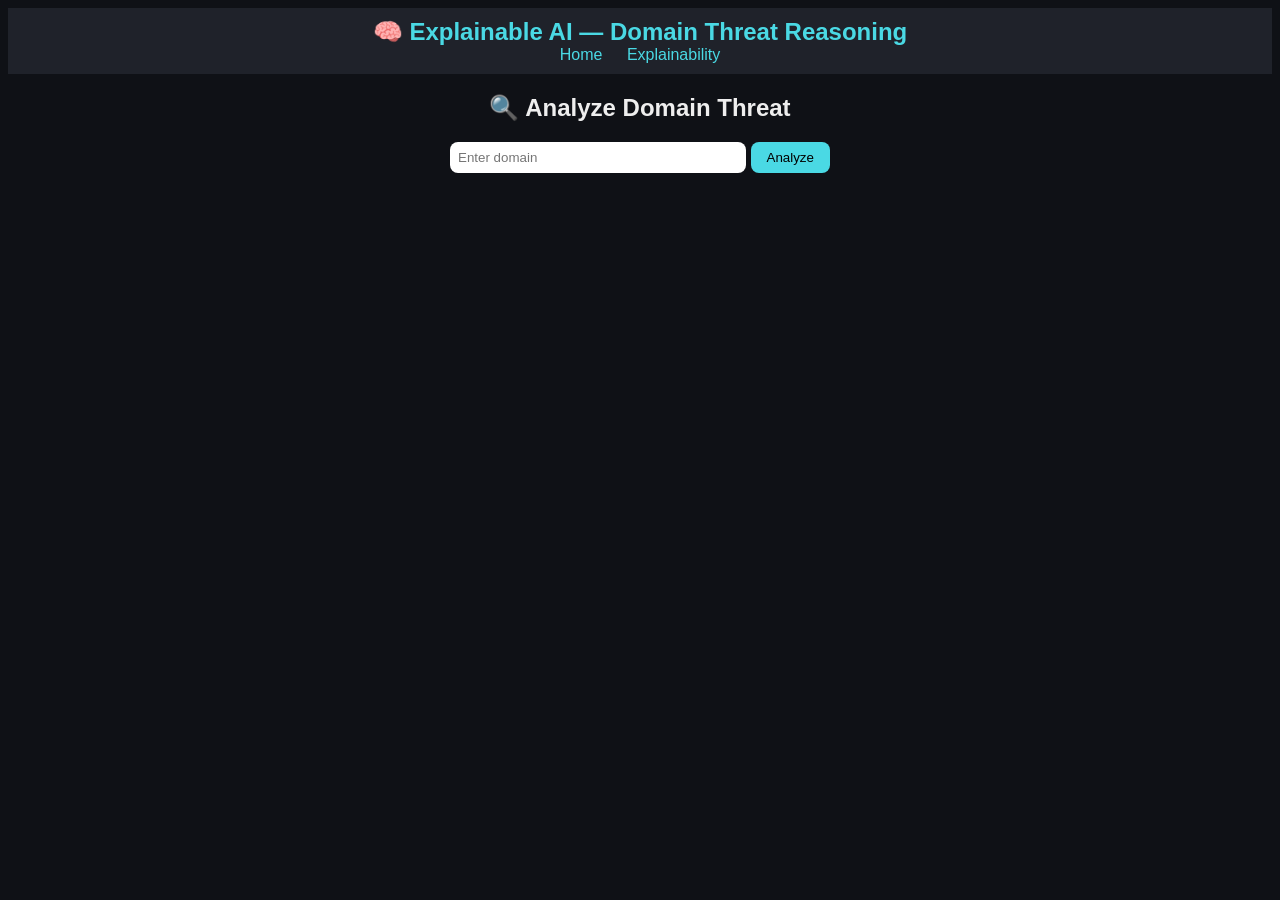
==== project_root/api_deployment/templates/explain.html @ 252fac7e "Fixing-explain page" ====
<!DOCTYPE html>
<html lang="en">
<head>
  <meta charset="UTF-8">
  <title>Explainable AI | Threat Detector</title>

  <script src="https://cdn.plot.ly/plotly-2.32.0.min.js"></script>

  <style>
    body {
      background-color: #0f1116;
      color: #eee;
      font-family: 'Poppins', sans-serif;
      text-align: center;
    }

    header {
      background: #1f222a;
      padding: 10px;
    }

    header h1 {
      margin: 0;
      font-size: 24px;
      color: #4ad9e4;
    }

    nav a {
      color: #4ad9e4;
      margin: 0 10px;
      text-decoration: none;
    }

    input {
      padding: 8px;
      width: 280px;
      border-radius: 8px;
      border: none;
    }

    button {
      padding: 8px 16px;
      background: #4ad9e4;
      color: #000;
      border: none;
      border-radius: 8px;
      cursor: pointer;
    }

    .spinner {
      border: 4px solid #1a1d24;
      border-top: 4px solid #4ad9e4;
      border-radius: 50%;
      width: 40px;
      height: 40px;
      margin: auto;
      animation: spin 1s linear infinite;
    }

    @keyframes spin {
      100% { transform: rotate(360deg); }
    }
  </style>
</head>

<body>

<header>
  <h1>🧠 Explainable AI — Domain Threat Reasoning</h1>
  <nav>
    <a href="/">Home</a>
    <a href="/explain">Explainability</a>
  </nav>
</header>

<main>

<h2>🔍 Analyze Domain Threat</h2>

<input type="text" id="domain" placeholder="Enter domain">
<button onclick="explain()">Analyze</button>

<div id="loader" style="display:none;margin-top:20px;">
  <div class="spinner"></div>
  <p>Analyzing...</p>
</div>

<div id="resultCard" style="display:none;margin-top:30px;">

  <div id="gauge" style="width:300px;height:250px;margin:auto;"></div>

  <div id="badge" style="
    margin-top:10px;
    font-weight:bold;
    padding:8px 16px;
    border-radius:20px;
    display:inline-block;">
  </div>

  <h2 id="summary"></h2>

  <div id="insight" style="
    margin-top:15px;
    padding:15px;
    background:#16202a;
    border-left:4px solid #4ad9e4;
    max-width:600px;
    margin:auto;
    border-radius:8px;">
  </div>

  <div id="riskFactors" style="margin-top:15px;"></div>

  <div style="margin-top:20px;">
    <b>💡 Explanation</b>
    <p id="llm"></p>
  </div>

</div>

</main>

<script>
async function explain() {
  const domain = document.getElementById('domain').value.trim();
  if (!domain) return alert("Please enter a domain!");

  document.getElementById('loader').style.display = "block";
  document.getElementById('resultCard').style.display = "none";

  try {
    const res = await fetch('/predict', {
      method: 'POST',
      headers: { 'Content-Type': 'application/json' },
      body: JSON.stringify({ domain })
    });

    const data = await res.json();
    console.log("EXPLAIN DATA:", data);

    // ✅ SAFE parsing
    const score = Number(data.risk_score ?? 0);
    const label = data.label ?? "UNKNOWN";
    const summary = data.summary ?? "No insights available";
    const llm = data.llm_explanation ?? "";

    document.getElementById('loader').style.display = "none";

    const card = document.getElementById('resultCard');
    card.style.display = "block";

    // ✅ FIXED GAUGE
    Plotly.newPlot("gauge", [{
    type: "indicator",
    mode: "gauge+number",
    value: score,   // ✅ direct use (no animation bug)
    title: { text: "Risk Score" },

  gauge: {
    axis: { range: [0, 100] },
    steps: [
      { range: [0, 40], color: "#1f7a1f" },
      { range: [40, 70], color: "#e6b800" },
      { range: [70, 100], color: "#cc0000" }
    ]
  }
}], {
  paper_bgcolor: "#0f1116",
  font: { color: "#eee" }
});

    document.getElementById('summaryText').innerText =
      `${summary} (${label})`;

    document.getElementById("threatBadge").innerText = label;

    document.getElementById("llmText").innerText =
      llm || "No explanation available.";

  } catch (err) {
    console.error(err);
    alert("⚠️ Something went wrong. Check console.");
    document.getElementById('loader').style.display = "none";
  }
}

// Auto load if redirected
document.addEventListener("DOMContentLoaded", () => {
  try {
    const initial = {{ (initial_domain or "") | tojson }};
    if (initial) {
      document.getElementById("domain").value = initial;
      explain();
    }
  } catch(e) {}
});
</script>

</body>
</html>
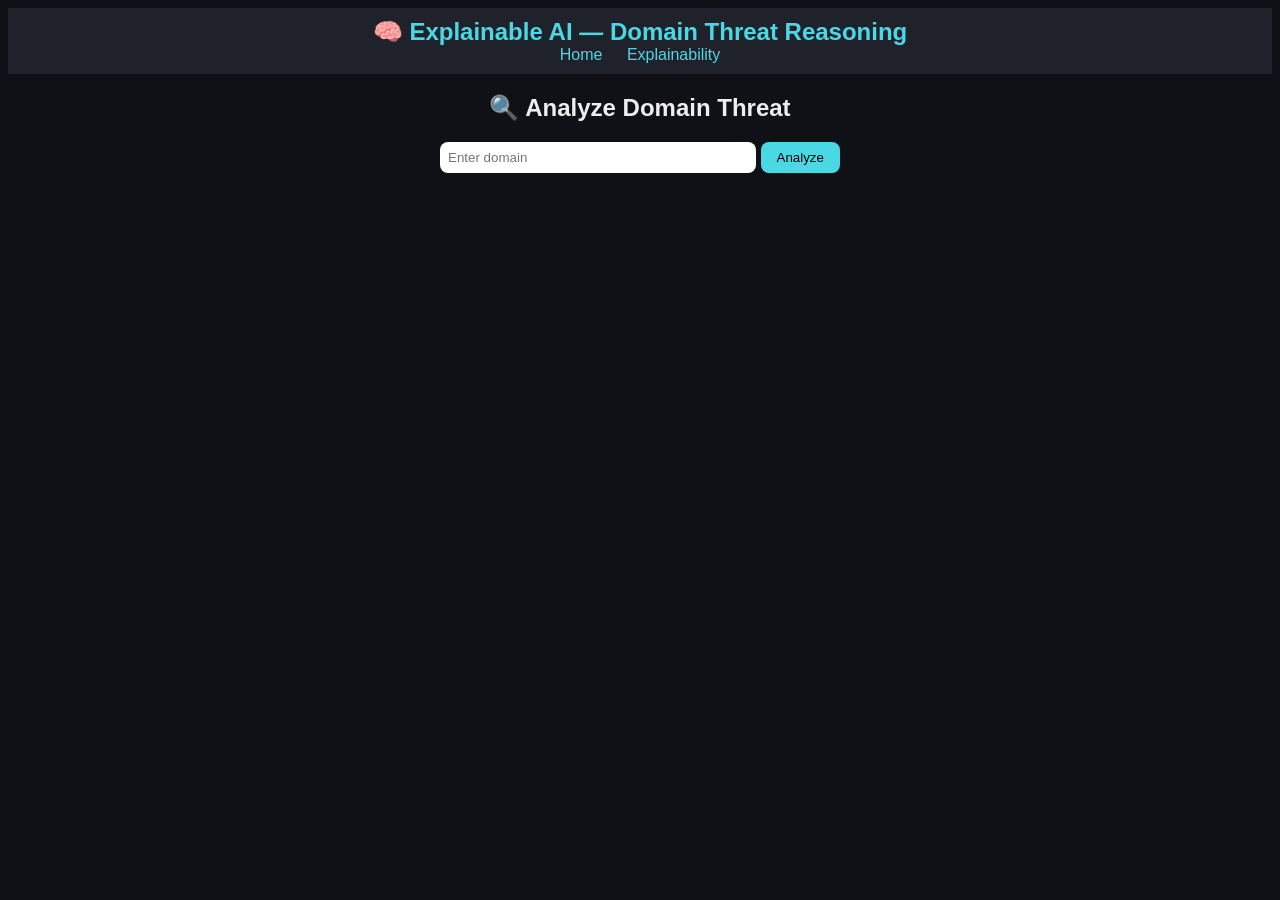
==== commit 57c6316e: "Fixing-explain page" ====
--- a/project_root/api_deployment/templates/explain.html
+++ b/project_root/api_deployment/templates/explain.html
@@ -33,7 +33,7 @@
 
     input {
       padding: 8px;
-      width: 280px;
+      width: 300px;
       border-radius: 8px;
       border: none;
     }
@@ -80,16 +80,19 @@
 <input type="text" id="domain" placeholder="Enter domain">
 <button onclick="explain()">Analyze</button>
 
+<!-- Loader -->
 <div id="loader" style="display:none;margin-top:20px;">
   <div class="spinner"></div>
   <p>Analyzing...</p>
 </div>
 
+<!-- Result -->
 <div id="resultCard" style="display:none;margin-top:30px;">
 
   <div id="gauge" style="width:300px;height:250px;margin:auto;"></div>
 
-  <div id="badge" style="
+  <!-- Label Badge -->
+  <div id="threatBadge" style="
     margin-top:10px;
     font-weight:bold;
     padding:8px 16px;
@@ -97,9 +100,11 @@
     display:inline-block;">
   </div>
 
-  <h2 id="summary"></h2>
-
-  <div id="insight" style="
+  <!-- Summary -->
+  <h2 id="summaryText"></h2>
+
+  <!-- Insight -->
+  <div id="insightCard" style="
     margin-top:15px;
     padding:15px;
     background:#16202a;
@@ -109,11 +114,10 @@
     border-radius:8px;">
   </div>
 
-  <div id="riskFactors" style="margin-top:15px;"></div>
-
+  <!-- Explanation -->
   <div style="margin-top:20px;">
     <b>💡 Explanation</b>
-    <p id="llm"></p>
+    <p id="llmText"></p>
   </div>
 
 </div>
@@ -138,53 +142,62 @@
     const data = await res.json();
     console.log("EXPLAIN DATA:", data);
 
-    // ✅ SAFE parsing
+    // ✅ SAFE VALUES
     const score = Number(data.risk_score ?? 0);
     const label = data.label ?? "UNKNOWN";
     const summary = data.summary ?? "No insights available";
     const llm = data.llm_explanation ?? "";
 
     document.getElementById('loader').style.display = "none";
-
-    const card = document.getElementById('resultCard');
-    card.style.display = "block";
-
-    // ✅ FIXED GAUGE
+    document.getElementById('resultCard').style.display = "block";
+
+    // 🎯 Gauge
     Plotly.newPlot("gauge", [{
-    type: "indicator",
-    mode: "gauge+number",
-    value: score,   // ✅ direct use (no animation bug)
-    title: { text: "Risk Score" },
-
-  gauge: {
-    axis: { range: [0, 100] },
-    steps: [
-      { range: [0, 40], color: "#1f7a1f" },
-      { range: [40, 70], color: "#e6b800" },
-      { range: [70, 100], color: "#cc0000" }
-    ]
-  }
-}], {
-  paper_bgcolor: "#0f1116",
-  font: { color: "#eee" }
-});
-
+      type: "indicator",
+      mode: "gauge+number",
+      value: score,
+      title: { text: "Risk Score" },
+      gauge: {
+        axis: { range: [0, 100] },
+        steps: [
+          { range: [0, 40], color: "#1f7a1f" },
+          { range: [40, 70], color: "#e6b800" },
+          { range: [70, 100], color: "#cc0000" }
+        ]
+      }
+    }], {
+      paper_bgcolor: "#0f1116",
+      font: { color: "#eee" }
+    });
+
+    // 🎯 Summary
     document.getElementById('summaryText').innerText =
-      `${summary} (${label})`;
-
-    document.getElementById("threatBadge").innerText = label;
-
+      `${summary}`;
+
+    // 🎯 Badge
+    const badge = document.getElementById("threatBadge");
+    badge.innerText = label;
+
+    if (label === "SAFE") badge.style.background = "#1f7a1f";
+    else if (label === "SUSPICIOUS") badge.style.background = "#e6b800";
+    else badge.style.background = "#cc0000";
+
+    // 🎯 Insight
+    document.getElementById("insightCard").innerHTML =
+      `<b>🛡 Security Insight</b><br>${summary}`;
+
+    // 🎯 Explanation
     document.getElementById("llmText").innerText =
       llm || "No explanation available.";
 
   } catch (err) {
     console.error(err);
-    alert("⚠️ Something went wrong. Check console.");
+    alert("⚠️ Something went wrong.");
     document.getElementById('loader').style.display = "none";
   }
 }
 
-// Auto load if redirected
+// Auto-load
 document.addEventListener("DOMContentLoaded", () => {
   try {
     const initial = {{ (initial_domain or "") | tojson }};
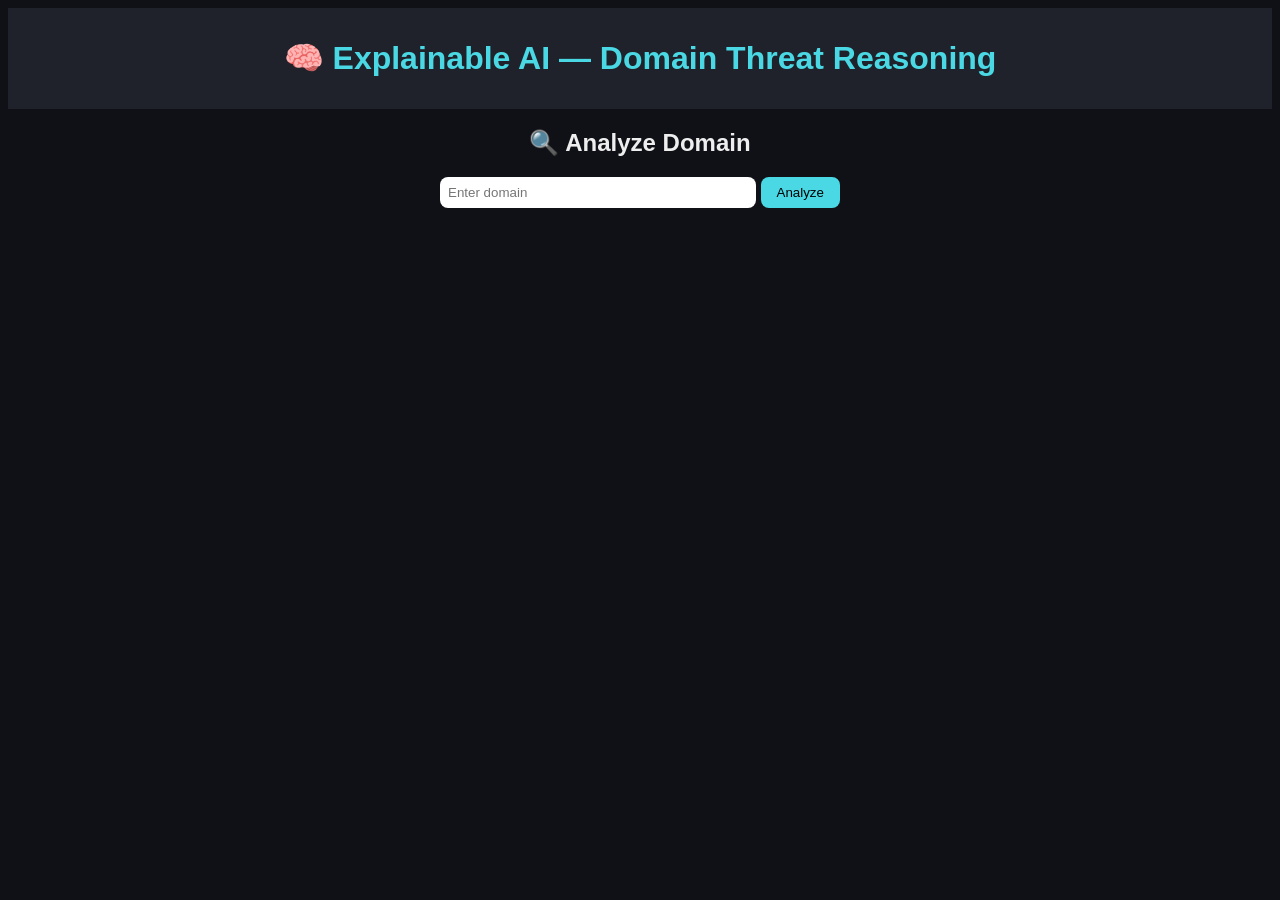
==== commit 87ef80ed: "Fixing: UI of explain page" ====
--- a/project_root/api_deployment/templates/explain.html
+++ b/project_root/api_deployment/templates/explain.html
@@ -1,212 +1,271 @@
 <!DOCTYPE html>
 <html lang="en">
 <head>
-  <meta charset="UTF-8">
-  <title>Explainable AI | Threat Detector</title>
-
-  <script src="https://cdn.plot.ly/plotly-2.32.0.min.js"></script>
-
-  <style>
-    body {
-      background-color: #0f1116;
-      color: #eee;
-      font-family: 'Poppins', sans-serif;
-      text-align: center;
-    }
-
-    header {
-      background: #1f222a;
-      padding: 10px;
-    }
-
-    header h1 {
-      margin: 0;
-      font-size: 24px;
-      color: #4ad9e4;
-    }
-
-    nav a {
-      color: #4ad9e4;
-      margin: 0 10px;
-      text-decoration: none;
-    }
-
-    input {
-      padding: 8px;
-      width: 300px;
-      border-radius: 8px;
-      border: none;
-    }
-
-    button {
-      padding: 8px 16px;
-      background: #4ad9e4;
-      color: #000;
-      border: none;
-      border-radius: 8px;
-      cursor: pointer;
-    }
-
-    .spinner {
-      border: 4px solid #1a1d24;
-      border-top: 4px solid #4ad9e4;
-      border-radius: 50%;
-      width: 40px;
-      height: 40px;
-      margin: auto;
-      animation: spin 1s linear infinite;
-    }
-
-    @keyframes spin {
-      100% { transform: rotate(360deg); }
-    }
-  </style>
+<meta charset="UTF-8">
+<title>Explainable AI | Threat Detector</title>
+
+<script src="https://cdn.plot.ly/plotly-2.32.0.min.js"></script>
+
+<style>
+body {
+  background:#0f1116;
+  color:#eee;
+  font-family:'Poppins', sans-serif;
+  text-align:center;
+}
+
+header {
+  background:#1f222a;
+  padding:10px;
+}
+
+header h1 { color:#4ad9e4; }
+
+input {
+  padding:8px;
+  width:300px;
+  border-radius:8px;
+  border:none;
+}
+
+button {
+  padding:8px 16px;
+  background:#4ad9e4;
+  color:#000;
+  border:none;
+  border-radius:8px;
+  cursor:pointer;
+}
+
+.card {
+  background:#16202a;
+  padding:15px;
+  border-radius:10px;
+  max-width:650px;
+  margin:15px auto;
+  text-align:left;
+}
+
+.badge {
+  padding:8px 16px;
+  border-radius:20px;
+  font-weight:bold;
+  display:inline-block;
+}
+
+.legend {
+  margin-top:10px;
+  font-size:13px;
+}
+
+.legend span {
+  padding:5px 10px;
+  border-radius:6px;
+  margin:3px;
+  display:inline-block;
+}
+
+.green { background:#1f7a1f; }
+.yellow { background:#e6b800; color:black; }
+.red { background:#cc0000; }
+
+.spinner {
+  border:4px solid #1a1d24;
+  border-top:4px solid #4ad9e4;
+  border-radius:50%;
+  width:40px;
+  height:40px;
+  margin:auto;
+  animation:spin 1s linear infinite;
+}
+
+@keyframes spin {
+  100% { transform:rotate(360deg); }
+}
+</style>
 </head>
 
 <body>
 
 <header>
   <h1>🧠 Explainable AI — Domain Threat Reasoning</h1>
-  <nav>
-    <a href="/">Home</a>
-    <a href="/explain">Explainability</a>
-  </nav>
 </header>
 
-<main>
-
-<h2>🔍 Analyze Domain Threat</h2>
-
-<input type="text" id="domain" placeholder="Enter domain">
+<h2>🔍 Analyze Domain</h2>
+
+<input id="domain" placeholder="Enter domain">
 <button onclick="explain()">Analyze</button>
 
-<!-- Loader -->
 <div id="loader" style="display:none;margin-top:20px;">
   <div class="spinner"></div>
   <p>Analyzing...</p>
 </div>
 
-<!-- Result -->
-<div id="resultCard" style="display:none;margin-top:30px;">
-
+<div id="resultCard" style="display:none;">
+
+  <!-- 🎯 DECISION -->
+  <h2 id="headline"></h2>
+  <p id="action" style="color:#facc15;"></p>
+
+  <!-- 📊 GAUGE -->
   <div id="gauge" style="width:300px;height:250px;margin:auto;"></div>
 
-  <!-- Label Badge -->
-  <div id="threatBadge" style="
-    margin-top:10px;
-    font-weight:bold;
-    padding:8px 16px;
-    border-radius:20px;
-    display:inline-block;">
+  <!-- 🏷 LABEL -->
+  <div id="badge" class="badge"></div>
+
+  <!-- 🛡 INSIGHT -->
+  <div class="card" id="insightCard"></div>
+
+  <!-- ⚠ RISK -->
+  <div class="card" id="riskFactors"></div>
+
+  <!-- 🔍 CHARACTER -->
+  <div class="card">
+    <b>🔍 Character Analysis</b>
+    <div id="charAnalysis"></div>
+
+    <!-- 🎨 LEGEND -->
+    <div class="legend">
+      <span class="green">Normal</span>
+      <span class="yellow">Digits / unusual</span>
+      <span class="red">Special / separators</span>
+    </div>
   </div>
 
-  <!-- Summary -->
-  <h2 id="summaryText"></h2>
-
-  <!-- Insight -->
-  <div id="insightCard" style="
-    margin-top:15px;
-    padding:15px;
-    background:#16202a;
-    border-left:4px solid #4ad9e4;
-    max-width:600px;
-    margin:auto;
-    border-radius:8px;">
-  </div>
-
-  <!-- Explanation -->
-  <div style="margin-top:20px;">
+  <!-- 💡 EXPLANATION -->
+  <div class="card">
     <b>💡 Explanation</b>
     <p id="llmText"></p>
   </div>
 
+  <!-- 🔬 ADVANCED (COLLAPSIBLE) -->
+  <details class="card">
+    <summary>🔬 Advanced Technical Details</summary>
+
+    <p style="font-size:13px;color:#aaa;">
+      Heatmap → importance of each character  
+      Bar chart → contribution to risk (right = risky)
+    </p>
+
+    <div id="heatmap" style="height:300px;"></div>
+    <div id="barplot" style="height:300px;"></div>
+
+  </details>
+
 </div>
-
-</main>
 
 <script>
 async function explain() {
+
   const domain = document.getElementById('domain').value.trim();
-  if (!domain) return alert("Please enter a domain!");
+  if (!domain) return alert("Enter domain");
 
   document.getElementById('loader').style.display = "block";
   document.getElementById('resultCard').style.display = "none";
 
-  try {
-    const res = await fetch('/predict', {
-      method: 'POST',
-      headers: { 'Content-Type': 'application/json' },
-      body: JSON.stringify({ domain })
-    });
-
-    const data = await res.json();
-    console.log("EXPLAIN DATA:", data);
-
-    // ✅ SAFE VALUES
-    const score = Number(data.risk_score ?? 0);
-    const label = data.label ?? "UNKNOWN";
-    const summary = data.summary ?? "No insights available";
-    const llm = data.llm_explanation ?? "";
-
-    document.getElementById('loader').style.display = "none";
-    document.getElementById('resultCard').style.display = "block";
-
-    // 🎯 Gauge
-    Plotly.newPlot("gauge", [{
-      type: "indicator",
-      mode: "gauge+number",
-      value: score,
-      title: { text: "Risk Score" },
-      gauge: {
-        axis: { range: [0, 100] },
-        steps: [
-          { range: [0, 40], color: "#1f7a1f" },
-          { range: [40, 70], color: "#e6b800" },
-          { range: [70, 100], color: "#cc0000" }
-        ]
-      }
-    }], {
-      paper_bgcolor: "#0f1116",
-      font: { color: "#eee" }
-    });
-
-    // 🎯 Summary
-    document.getElementById('summaryText').innerText =
-      `${summary}`;
-
-    // 🎯 Badge
-    const badge = document.getElementById("threatBadge");
-    badge.innerText = label;
-
-    if (label === "SAFE") badge.style.background = "#1f7a1f";
-    else if (label === "SUSPICIOUS") badge.style.background = "#e6b800";
-    else badge.style.background = "#cc0000";
-
-    // 🎯 Insight
-    document.getElementById("insightCard").innerHTML =
-      `<b>🛡 Security Insight</b><br>${summary}`;
-
-    // 🎯 Explanation
-    document.getElementById("llmText").innerText =
-      llm || "No explanation available.";
-
-  } catch (err) {
-    console.error(err);
-    alert("⚠️ Something went wrong.");
-    document.getElementById('loader').style.display = "none";
+  const res = await fetch('/predict', {
+    method:'POST',
+    headers:{'Content-Type':'application/json'},
+    body:JSON.stringify({domain})
+  });
+
+  const data = await res.json();
+
+  document.getElementById('loader').style.display = "none";
+  document.getElementById('resultCard').style.display = "block";
+
+  const score = Number(data.risk_score || 0);
+  const label = data.label;
+  const summary = data.summary;
+  const llm = data.llm_explanation;
+
+  // 🎯 USER DECISION
+  let headline="", action="";
+
+  if(label==="SAFE"){
+    headline="✅ This domain looks safe";
+    action="You can proceed normally.";
   }
-}
-
-// Auto-load
-document.addEventListener("DOMContentLoaded", () => {
-  try {
-    const initial = {{ (initial_domain or "") | tojson }};
-    if (initial) {
-      document.getElementById("domain").value = initial;
-      explain();
+  else if(label==="SUSPICIOUS"){
+    headline="⚠️ This domain is suspicious";
+    action="Avoid entering sensitive information.";
+  }
+  else{
+    headline="🚨 High Risk Domain";
+    action="Do NOT trust this domain.";
+  }
+
+  document.getElementById("headline").innerText=headline;
+  document.getElementById("action").innerText=action;
+
+  // 📊 GAUGE
+  Plotly.newPlot("gauge",[{
+    type:"indicator",
+    mode:"gauge+number",
+    value:score,
+    gauge:{
+      axis:{range:[0,100]},
+      steps:[
+        {range:[0,40],color:"#1f7a1f"},
+        {range:[40,70],color:"#e6b800"},
+        {range:[70,100],color:"#cc0000"}
+      ]
     }
-  } catch(e) {}
-});
+  }]);
+
+  // 🏷 BADGE
+  const badge=document.getElementById("badge");
+  badge.innerText=label;
+  badge.className="badge "+(
+    label==="SAFE"?"green":
+    label==="SUSPICIOUS"?"yellow":"red"
+  );
+
+  // 🛡 INSIGHT
+  document.getElementById("insightCard").innerHTML=
+    "<b>🛡 Why flagged:</b><br>"+summary;
+
+  // ⚠ RISK
+  let risks=[];
+  if(domain.includes('-')) risks.push("Suspicious hyphen usage");
+  if(/\d/.test(domain)) risks.push("Contains numbers");
+  if(domain.length>15) risks.push("Unusually long");
+  if(!domain.endsWith(".com")) risks.push("Uncommon TLD");
+
+  document.getElementById("riskFactors").innerHTML=
+    "<b>⚠ Risk Indicators</b><br>"+(risks.join("<br>")||"None");
+
+  // 🔍 CHAR
+  let html="";
+  domain.split('').forEach(c=>{
+    let color="#1f7a1f";
+    if(c==='.') color="#cc0000";
+    else if(/[0-9]/.test(c)) color="#e6b800";
+
+    html+=`<span style="background:${color};padding:8px;margin:3px;border-radius:6px;">${c}</span>`;
+  });
+  document.getElementById("charAnalysis").innerHTML=html;
+
+  // 💡 LLM
+  document.getElementById("llmText").innerText=
+    llm||"No additional explanation";
+
+  // 🔬 ADVANCED
+  const chars=domain.split('').slice(0,15);
+
+  Plotly.newPlot('heatmap',[{
+    z:[chars.map(()=>Math.random())],
+    x:chars,
+    type:'heatmap'
+  }]);
+
+  Plotly.newPlot('barplot',[{
+    x:chars.map(()=>Math.random()*2-1),
+    y:chars,
+    type:'bar',
+    orientation:'h'
+  }]);
+}
 </script>
 
 </body>
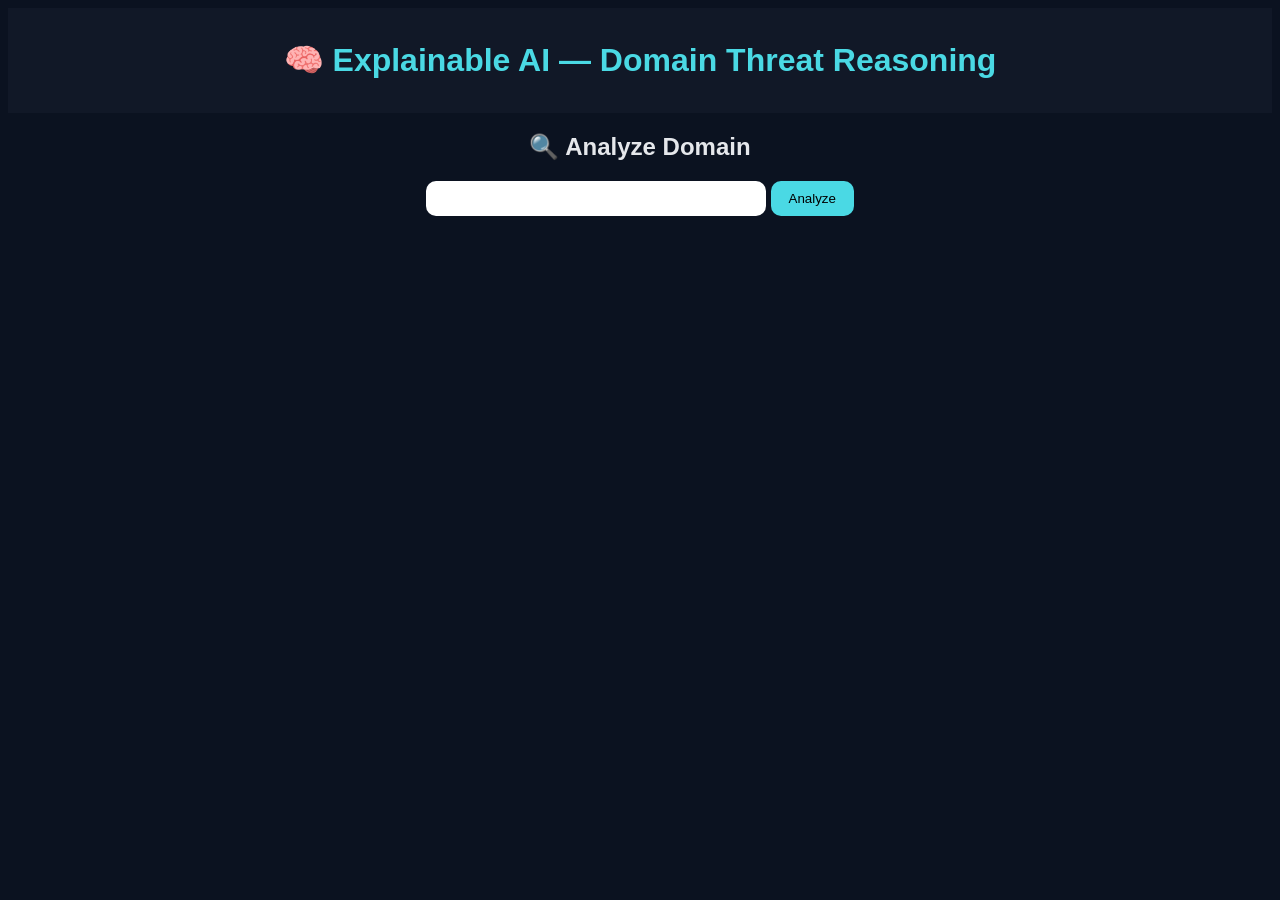
==== commit 883ceb6b: "Fixing: UI of explain page" ====
--- a/project_root/api_deployment/templates/explain.html
+++ b/project_root/api_deployment/templates/explain.html
@@ -8,41 +8,44 @@
 
 <style>
 body {
-  background:#0f1116;
-  color:#eee;
+  background:#0b1220;
+  color:#e5e7eb;
   font-family:'Poppins', sans-serif;
   text-align:center;
 }
 
 header {
-  background:#1f222a;
+  background:#111827;
+  padding:12px;
+}
+
+header h1 { color:#4ad9e4; }
+
+input {
   padding:10px;
-}
-
-header h1 { color:#4ad9e4; }
-
-input {
-  padding:8px;
-  width:300px;
-  border-radius:8px;
+  width:320px;
+  border-radius:10px;
   border:none;
 }
 
 button {
-  padding:8px 16px;
+  padding:10px 18px;
   background:#4ad9e4;
-  color:#000;
   border:none;
-  border-radius:8px;
+  border-radius:10px;
   cursor:pointer;
 }
 
+.container {
+  max-width:900px;
+  margin:auto;
+}
+
 .card {
-  background:#16202a;
-  padding:15px;
-  border-radius:10px;
-  max-width:650px;
-  margin:15px auto;
+  background:#1f2937;
+  padding:18px;
+  border-radius:14px;
+  margin:15px 0;
   text-align:left;
 }
 
@@ -51,23 +54,18 @@
   border-radius:20px;
   font-weight:bold;
   display:inline-block;
-}
-
-.legend {
   margin-top:10px;
-  font-size:13px;
-}
-
-.legend span {
-  padding:5px 10px;
-  border-radius:6px;
-  margin:3px;
-  display:inline-block;
-}
-
-.green { background:#1f7a1f; }
-.yellow { background:#e6b800; color:black; }
-.red { background:#cc0000; }
+}
+
+.green { background:#16a34a; }
+.yellow { background:#facc15; color:black; }
+.red { background:#ef4444; }
+
+.grid {
+  display:grid;
+  grid-template-columns:1fr 1fr;
+  gap:15px;
+}
 
 .spinner {
   border:4px solid #1a1d24;
@@ -91,70 +89,87 @@
   <h1>🧠 Explainable AI — Domain Threat Reasoning</h1>
 </header>
 
+<div class="container">
+
 <h2>🔍 Analyze Domain</h2>
 
-<input id="domain" placeholder="Enter domain">
+<input id="domain">
 <button onclick="explain()">Analyze</button>
 
 <div id="loader" style="display:none;margin-top:20px;">
   <div class="spinner"></div>
-  <p>Analyzing...</p>
 </div>
 
 <div id="resultCard" style="display:none;">
 
-  <!-- 🎯 DECISION -->
-  <h2 id="headline"></h2>
-  <p id="action" style="color:#facc15;"></p>
-
-  <!-- 📊 GAUGE -->
-  <div id="gauge" style="width:300px;height:250px;margin:auto;"></div>
-
-  <!-- 🏷 LABEL -->
-  <div id="badge" class="badge"></div>
-
-  <!-- 🛡 INSIGHT -->
-  <div class="card" id="insightCard"></div>
-
-  <!-- ⚠ RISK -->
-  <div class="card" id="riskFactors"></div>
-
-  <!-- 🔍 CHARACTER -->
-  <div class="card">
-    <b>🔍 Character Analysis</b>
-    <div id="charAnalysis"></div>
-
-    <!-- 🎨 LEGEND -->
-    <div class="legend">
-      <span class="green">Normal</span>
-      <span class="yellow">Digits / unusual</span>
-      <span class="red">Special / separators</span>
-    </div>
-  </div>
-
-  <!-- 💡 EXPLANATION -->
-  <div class="card">
-    <b>💡 Explanation</b>
-    <p id="llmText"></p>
-  </div>
-
-  <!-- 🔬 ADVANCED (COLLAPSIBLE) -->
-  <details class="card">
-    <summary>🔬 Advanced Technical Details</summary>
-
-    <p style="font-size:13px;color:#aaa;">
-      Heatmap → importance of each character  
-      Bar chart → contribution to risk (right = risky)
-    </p>
-
-    <div id="heatmap" style="height:300px;"></div>
-    <div id="barplot" style="height:300px;"></div>
-
-  </details>
+<!-- 🔥 DECISION -->
+<h2 id="headline"></h2>
+<p id="action" style="color:#facc15;"></p>
+
+<!-- 🎯 GAUGE -->
+<div id="gauge"></div>
+
+<div id="badge" class="badge"></div>
+
+<!-- GRID LAYOUT -->
+<div class="grid">
+
+<div class="card">
+<b>🛡 Why flagged</b>
+<p id="summaryText"></p>
+</div>
+
+<div class="card">
+<b>⚠ Risk Indicators</b>
+<p id="riskFactors"></p>
+</div>
+
+</div>
+
+<div class="card">
+<b>🔍 Character Analysis</b>
+<div id="charAnalysis"></div>
+<p style="margin-top:10px;font-size:13px;">
+🟢 Normal | 🟡 Digits | 🔴 Special
+</p>
+</div>
+
+<div class="card">
+<b>💡 Explanation</b>
+<p id="llmText"></p>
+</div>
+
+<!-- 🔬 ADVANCED -->
+<details class="card">
+<summary>🔬 Advanced Technical Details</summary>
+
+<p style="font-size:13px;color:#9ca3af;">
+Heatmap = importance of characters  
+Bar chart = contribution to risk
+</p>
+
+<div id="heatmap"></div>
+<div id="barplot"></div>
+
+</details>
+
+</div>
 
 </div>
 
 <script>
+
+// 🔥 AUTO LOAD DOMAIN FROM URL
+document.addEventListener("DOMContentLoaded", () => {
+  const params = new URLSearchParams(window.location.search);
+  const d = params.get("domain");
+
+  if (d) {
+    document.getElementById("domain").value = d;
+    explain();
+  }
+});
+
 async function explain() {
 
   const domain = document.getElementById('domain').value.trim();
@@ -179,41 +194,47 @@
   const summary = data.summary;
   const llm = data.llm_explanation;
 
-  // 🎯 USER DECISION
+  // 🎯 DECISION TEXT
   let headline="", action="";
 
   if(label==="SAFE"){
-    headline="✅ This domain looks safe";
-    action="You can proceed normally.";
+    headline="✅ Safe domain";
+    action="You can proceed.";
   }
   else if(label==="SUSPICIOUS"){
-    headline="⚠️ This domain is suspicious";
-    action="Avoid entering sensitive information.";
+    headline="⚠️ Suspicious domain";
+    action="Avoid sensitive data.";
   }
   else{
-    headline="🚨 High Risk Domain";
-    action="Do NOT trust this domain.";
+    headline="🚨 Malicious domain";
+    action="Do NOT trust.";
   }
 
   document.getElementById("headline").innerText=headline;
   document.getElementById("action").innerText=action;
 
-  // 📊 GAUGE
+  // 🎯 GAUGE FIXED
   Plotly.newPlot("gauge",[{
     type:"indicator",
-    mode:"gauge+number",
+    mode:"gauge+number+delta",
     value:score,
+    number:{suffix:"%"},
     gauge:{
       axis:{range:[0,100]},
+      bar:{color:"#4ad9e4"},  // 🔥 FIX needle
       steps:[
-        {range:[0,40],color:"#1f7a1f"},
-        {range:[40,70],color:"#e6b800"},
-        {range:[70,100],color:"#cc0000"}
+        {range:[0,40],color:"#16a34a"},
+        {range:[40,70],color:"#facc15"},
+        {range:[70,100],color:"#ef4444"}
       ]
     }
-  }]);
-
-  // 🏷 BADGE
+  }],{
+    paper_bgcolor:"#0b1220",
+    plot_bgcolor:"#0b1220",
+    font:{color:"#e5e7eb"}
+  });
+
+  // BADGE
   const badge=document.getElementById("badge");
   badge.innerText=label;
   badge.className="badge "+(
@@ -221,50 +242,58 @@
     label==="SUSPICIOUS"?"yellow":"red"
   );
 
-  // 🛡 INSIGHT
-  document.getElementById("insightCard").innerHTML=
-    "<b>🛡 Why flagged:</b><br>"+summary;
-
-  // ⚠ RISK
+  // SUMMARY
+  document.getElementById("summaryText").innerText=summary;
+
+  // RISKS
   let risks=[];
-  if(domain.includes('-')) risks.push("Suspicious hyphen usage");
-  if(/\d/.test(domain)) risks.push("Contains numbers");
-  if(domain.length>15) risks.push("Unusually long");
+  if(domain.includes('-')) risks.push("Hyphen usage");
+  if(/\d/.test(domain)) risks.push("Contains digits");
+  if(domain.length>15) risks.push("Long domain");
   if(!domain.endsWith(".com")) risks.push("Uncommon TLD");
 
   document.getElementById("riskFactors").innerHTML=
-    "<b>⚠ Risk Indicators</b><br>"+(risks.join("<br>")||"None");
-
-  // 🔍 CHAR
+    risks.length?risks.join("<br>"):"None";
+
+  // CHAR ANALYSIS
   let html="";
   domain.split('').forEach(c=>{
-    let color="#1f7a1f";
-    if(c==='.') color="#cc0000";
-    else if(/[0-9]/.test(c)) color="#e6b800";
-
-    html+=`<span style="background:${color};padding:8px;margin:3px;border-radius:6px;">${c}</span>`;
-  });
+    let color="#16a34a";
+    if(c==='.') color="#ef4444";
+    else if(/[0-9]/.test(c)) color="#facc15";
+
+    html+=`<span style="background:${color};padding:6px;margin:3px;border-radius:6px;">${c}</span>`;
+  });
+
   document.getElementById("charAnalysis").innerHTML=html;
 
-  // 💡 LLM
+  // LLM
   document.getElementById("llmText").innerText=
-    llm||"No additional explanation";
-
-  // 🔬 ADVANCED
+    llm || "No additional explanation";
+
+  // ADVANCED DARK FIX
   const chars=domain.split('').slice(0,15);
 
   Plotly.newPlot('heatmap',[{
     z:[chars.map(()=>Math.random())],
     x:chars,
     type:'heatmap'
-  }]);
+  }],{
+    paper_bgcolor:"#0b1220",
+    plot_bgcolor:"#0b1220",
+    font:{color:"#e5e7eb"}
+  });
 
   Plotly.newPlot('barplot',[{
     x:chars.map(()=>Math.random()*2-1),
     y:chars,
     type:'bar',
     orientation:'h'
-  }]);
+  }],{
+    paper_bgcolor:"#0b1220",
+    plot_bgcolor:"#0b1220",
+    font:{color:"#e5e7eb"}
+  });
 }
 </script>
 
